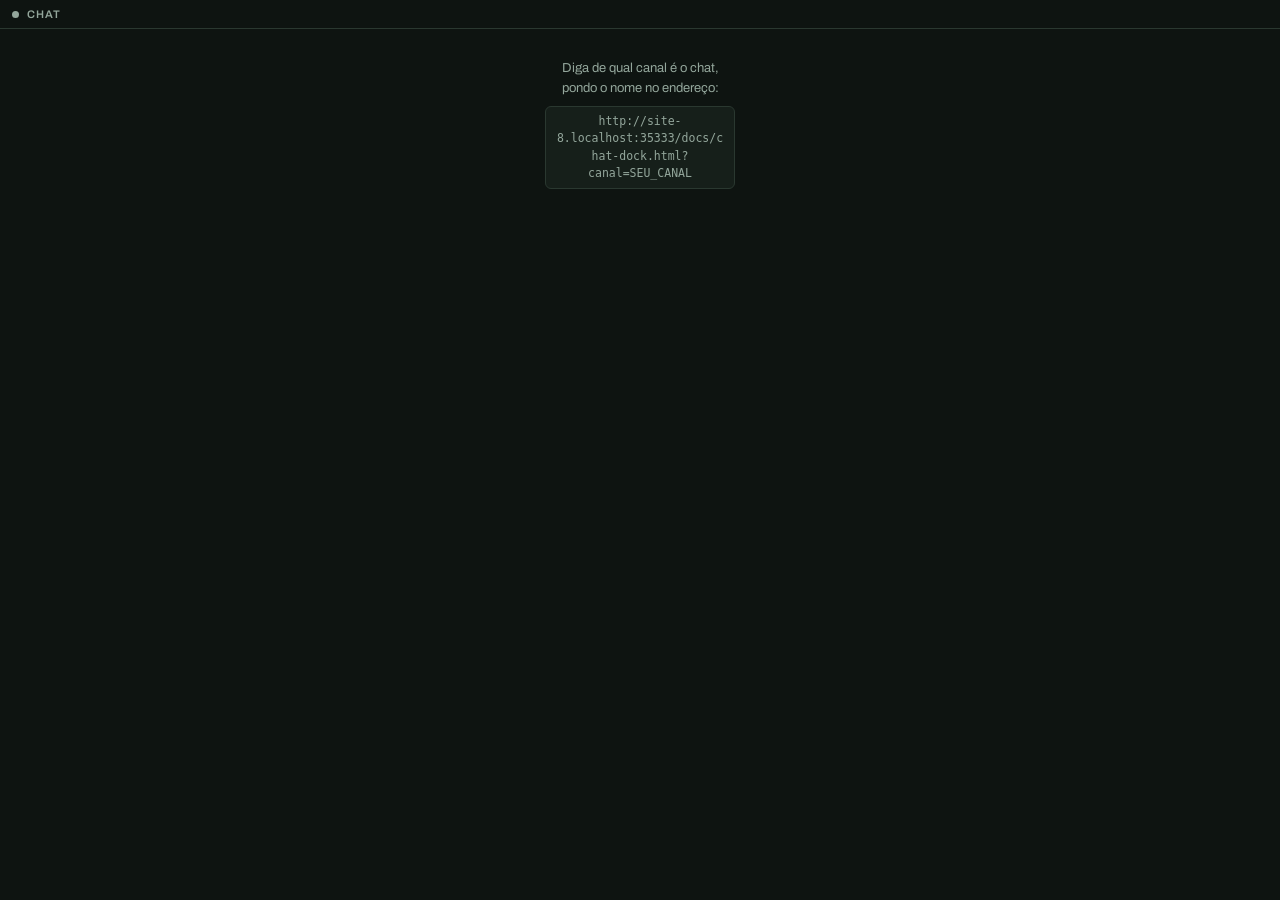
==== docs/chat-dock.html @ 7e3dfed0 "Chat e Atividades como docas do OBS, e alertas em todas as cenas" ====
<!doctype html>
<html lang="pt-BR">
<head>
<meta charset="utf-8">
<meta name="viewport" content="width=device-width, initial-scale=1">
<title>Chat — ZocaHub</title>

<!--
  O CHAT COMO PAINEL, E NÃO COMO OVERLAY.

  É o mesmo chat.js que desenha o overlay na live: mesma leitura do IRC,
  mesmas cores de nick, mesmos emotes. O que muda é o destino — aqui ele
  vive numa doca do OBS, do lado das cenas, pra VOCÊ ler.

  Por isso é uma página à parte e não uma seção do painel: doca do OBS se
  arrasta, se redimensiona e se encaixa onde a pessoa quiser. Enfiado
  dentro do painel, o chat ficaria espremido numa coluna de 300px junto
  com mais dez seções.

  SÓ LEITURA. Não há campo de escrever: quem responde no chat é você pela
  Twitch, e um campo aqui viraria mais uma caixa pra confundir — além de
  exigir guardar um token de escrita numa página que fica aberta o dia
  inteiro dentro do OBS.
-->

<link rel="stylesheet" href="https://fonts.googleapis.com/css2?family=Archivo:wght@400;500;600&display=swap">
<link rel="stylesheet" href="chat.css?v=40">
<style>
  :root {
    color-scheme: dark;
    /* As MESMAS cores do painel: as duas docas ficam lado a lado no OBS,
       e duas paletas diferentes ali parecem dois programas. */
    --fundo:  #0E1411;
    --caixa:  #161F1A;
    --linha:  #2A3830;
    --tinta:  #E4EDE7;
    --fraco:  #93A69B;
    --sinal:  #3DD47F;
    --disp: "Archivo", system-ui, "Segoe UI", Arial, sans-serif;
  }
  * { box-sizing: border-box; }
  html, body { height: 100%; margin: 0; }
  body {
    background: var(--fundo); color: var(--tinta);
    font: 14px/1.5 var(--disp);
    display: flex; flex-direction: column;
  }

  .topo {
    display: flex; align-items: center; gap: 8px;
    padding: 8px 12px; border-bottom: 1px solid var(--linha);
    font: 600 11px var(--disp); letter-spacing: .08em; text-transform: uppercase;
    color: var(--fraco); flex: none;
  }
  .topo i {
    width: 7px; height: 7px; border-radius: 50%; background: var(--fraco);
  }
  .topo.ligado i { background: var(--sinal); }
  .topo span { margin-left: auto; text-transform: none; letter-spacing: 0; font-weight: 400; }

  /* O chat.js desenha dentro deste; ele rola sozinho. */
  #chat { flex: 1; overflow: hidden; padding: 6px 4px; }

  .aviso {
    margin: auto; padding: 24px; text-align: center;
    color: var(--fraco); font-size: 13px; max-width: 34ch;
  }
  .aviso code {
    display: block; margin-top: 8px; padding: 6px 8px;
    background: var(--caixa); border: 1px solid var(--linha);
    border-radius: 6px; font-size: 11.5px; overflow-wrap: anywhere;
  }
</style>
</head>
<body>

<div class="topo" id="topo"><i></i>Chat<span id="canal"></span></div>
<div id="chat"></div>

<script src="clock.js?v=40"></script>
<script src="chat.js?v=40"></script>
<script>
(function () {
  'use strict';

  var API = 'https://api.zocahop.com';

  var naUrl = new URLSearchParams(location.search);
  var canal = (naUrl.get('canal') || '').replace(/[^A-Za-z0-9_]/g, '').toLowerCase();
  var chave = (naUrl.get('chave') || '').trim();

  var caixa = document.getElementById('chat');

  function avisa(texto, endereco) {
    caixa.innerHTML = '';
    var p = document.createElement('div');
    p.className = 'aviso';
    p.textContent = texto;
    if (endereco) {
      var c = document.createElement('code');
      c.textContent = endereco;
      p.appendChild(c);
    }
    caixa.appendChild(p);
  }

  /* O CANAL PODE VIR DE DOIS JEITOS.

     Colado na URL (?canal=fulano) resolve na hora e não precisa de chave
     — é o caminho de quem só quer ver um chat. Com a chave do painel, a
     gente descobre o canal sozinho, que é o que o botão do site usa. */
  function comeca(oCanal) {
    document.getElementById('canal').textContent = '#' + oCanal;
    document.getElementById('topo').classList.add('ligado');

    caixa.innerHTML = '';
    Chat.mount(caixa, {
      tipo: 'chat',
      canal: oCanal,
      /* Ajustes de leitura, e não de live: aqui a pessoa está LENDO, então
         fonte menor, mais mensagens na tela e nada de sumir sozinho. */
      size: 14,
      cmax: 80,
      csumir: 0,
      cnickauto: 1,
      color: '#E4EDE7',
      bg: 'transparent',
    });
  }

  if (canal) {
    comeca(canal);
  } else if (chave) {
    fetch(API + '/estado.php', { headers: { 'X-Chave': chave } })
      .then(function (r) { return r.json(); })
      .then(function (d) {
        var c = (d && d.eu && d.eu.canal) || '';
        if (c) comeca(c);
        else avisa('Não descobri o seu canal. Ponha ele no endereço:',
                   location.origin + location.pathname + '?canal=SEU_CANAL');
      })
      .catch(function () {
        avisa('Não consegui falar com o servidor. Ponha o canal no endereço:',
              location.origin + location.pathname + '?canal=SEU_CANAL');
      });
  } else {
    avisa('Diga de qual canal é o chat, pondo o nome no endereço:',
          location.origin + location.pathname + '?canal=SEU_CANAL');
  }
})();
</script>
</body>
</html>
---- docs/chat.css ----
/* chat.css — o chat na tela. A tipografia, a cor, o contorno, a sombra e
   o brilho vêm das variáveis do clock.css: o overlay carrega os dois, e a
   raiz leva as classes .ch e .rl juntas. Assim existe UM sistema de
   aparência, e não dois que divergem com o tempo. */

.ch {
  display: flex;
  width: 100%;
  height: 100%;
  padding: var(--rl-my) var(--rl-mx);
  box-sizing: border-box;
  justify-content: var(--rl-justify);
  align-items: var(--rl-valign);
  overflow: hidden;
  user-select: none;
  -webkit-user-select: none;
  pointer-events: none;
}

/* O palco é quem leva a perspectiva. Se ela fosse por mensagem, cada uma
   teria o próprio ponto de fuga e o conjunto não pareceria um plano só. */
.ch__palco {
  width: var(--ch-larg);
  max-width: 100%;
  /* âncora da alça de tamanho, que é absoluta */
  position: relative;
}

.ch__pista {
  display: flex;
  flex-direction: column;
  gap: var(--ch-gap);
  /* As novas entram embaixo: é a ordem que o olho já espera de um chat. */
  justify-content: flex-end;
}
.ch--cima .ch__pista { justify-content: flex-start; }

.ch__msg {
  font-family: var(--rl-font);
  font-size: var(--rl-size);
  font-weight: var(--rl-weight);
  font-style: var(--rl-style);
  letter-spacing: var(--rl-track);
  color: var(--rl-color);
  line-height: 1.25;
  /* Palavra gigante sem espaço não pode esticar a caixa e empurrar tudo. */
  overflow-wrap: anywhere;
  filter: var(--rl-filter);
  -webkit-text-stroke: var(--rl-sw) var(--rl-sc);
  paint-order: stroke fill;
}

.ch--bolha .ch__msg {
  background: var(--cb-fundo);
  border-radius: var(--cb-quinas);
  padding: var(--ch-bpad) calc(var(--ch-bpad) * 1.5);
  /* A bolha acompanha o texto em vez de esticar até a borda: uma mensagem
     de duas palavras numa faixa larga fica ridícula. */
  width: fit-content;
  max-width: 100%;
}
.ch.is-dir-right .ch--bolha .ch__msg { margin-left: auto; }

.ch__nick {
  display: block;
  font-size: calc(var(--rl-size) * var(--ch-nick));
  font-weight: 800;
  letter-spacing: .02em;
}
.ch--nick-linha .ch__nick { display: inline; }
.ch--nick-linha .ch__nick i { font-style: normal; opacity: .55; padding: 0 .35em; }
.ch--nick-abaixo .ch__msg { display: flex; flex-direction: column-reverse; }
.ch--sem-nick .ch__nick { display: none; }

.ch__emote {
  display: inline-block;
  height: 1.35em;
  vertical-align: -.32em;
  margin: 0 .06em;
}

/* Entrada e saída. Curtas de propósito: numa live movimentada, animação
   longa faz a lista inteira parecer que está tremendo. */
.ch__entra { animation: ch-entra .28s cubic-bezier(.22, 1, .36, 1); }
.ch__sai {
  animation: ch-sai .35s ease forwards;
  pointer-events: none;
}

@keyframes ch-entra {
  from { opacity: 0; transform: translateY(10px) scale(.98); }
  to   { opacity: 1; transform: none; }
}
@keyframes ch-sai {
  to { opacity: 0; transform: translateX(-14px); }
}

@media (prefers-reduced-motion: reduce) {
  .ch__entra { animation: none; }
  .ch__sai { animation: ch-sai .01s linear forwards; }
}

/* MODO EDIÇÃO — igual ao dos outros overlays: o tracejado é a única forma
   de saber onde a caixa começa quando o fundo é transparente. Só existe
   dentro do editor; a fonte no OBS nunca recebe esta classe. */
.ch.is-editando { pointer-events: auto; }
.ch.is-editando .ch__palco {
  outline: 1px dashed rgba(255, 255, 255, .35);
  outline-offset: 4px;
  cursor: move;
}
.ch.is-editando .ch__palco:hover { outline-color: #45B8BF; }
.ch.is-editando .ch__palco.pegando { outline: 1px solid #45B8BF; }

/* AS CAIXAS: O nome e a mensagem têm cada um a sua. */
.ch__nick > b { font-weight: inherit; display: inline-block; }

.ch--nkcase .ch__nick {
  display: inline-block;
  background: var(--nk-fundo);
  padding: var(--nk-pad) calc(var(--nk-pad) * 2);
  border-radius: var(--nk-quinas);
  position: relative;
}

/* TRANSFORM SÓ QUANDO PRECISA: Antes o skew e o translate eram aplicados
   sempre, mesmo valendo zero. */
.ch--nk-torto .ch__nick { transform: skewX(var(--nk-incl)); }
/* O texto desanda junto com a caixa: desandar de volta é o que mantém a
   leitura reta dentro de uma fita torta. */
.ch--nk-torto .ch__nick > b { transform: skewX(calc(var(--nk-incl) * -1)); }

.ch--cb-torto .ch__msg { transform: skewX(var(--cb-incl)); }
.ch--cb-torto .ch__msg > * { transform: skewX(calc(var(--cb-incl) * -1)); }

.ch--bolha .ch__msg { position: relative; }

/* pílula: o raio grande vira cápsula em qualquer altura */
.ch--nk-pilula .ch__nick { border-radius: 999px; }
.ch--cb-pilula .ch__msg  { border-radius: 999px; }

/* chanfro: dois cantos cortados na diagonal, o corte de crachá */
.ch--nk-chanfro .ch__nick {
  border-radius: 0;
  clip-path: polygon(10px 0, 100% 0, 100% calc(100% - 10px), calc(100% - 10px) 100%, 0 100%, 0 10px);
}
.ch--cb-chanfro .ch__msg {
  border-radius: 0;
  clip-path: polygon(10px 0, 100% 0, 100% calc(100% - 10px), calc(100% - 10px) 100%, 0 100%, 0 10px);
}

/* fita: as pontas cortadas em diagonal, como faixa de prêmio */
.ch--nk-fita .ch__nick {
  border-radius: 0;
  clip-path: polygon(9px 0, 100% 0, calc(100% - 9px) 100%, 0 100%);
  padding-left: calc(var(--nk-pad) * 2.6);
  padding-right: calc(var(--nk-pad) * 2.6);
}
.ch--cb-fita .ch__msg {
  border-radius: 0;
  clip-path: polygon(9px 0, 100% 0, calc(100% - 9px) 100%, 0 100%);
}

/* seta: a ponta à direita, apontando pra mensagem */
.ch--nk-seta .ch__nick {
  border-radius: 0;
  clip-path: polygon(0 0, calc(100% - 12px) 0, 100% 50%, calc(100% - 12px) 100%, 0 100%);
  padding-right: calc(var(--nk-pad) * 3.4);
}
.ch--cb-seta .ch__msg {
  border-radius: 0;
  clip-path: polygon(0 0, calc(100% - 12px) 0, 100% 50%, calc(100% - 12px) 100%, 0 100%);
  padding-right: calc(var(--cb-pad) * 3.4);
}

/* O clip-path corta a borda junto: com forma, a borda vira um contorno
   desenhado por sombra, que o corte não come. */
.ch--nk-chanfro .ch__nick, .ch--nk-fita .ch__nick, .ch--nk-seta .ch__nick,
.ch--cb-chanfro .ch__msg, .ch--cb-fita .ch__msg, .ch--cb-seta .ch__msg { border: 0; }

/* O ESPAÇO ENTRE AS PEÇAS É ESTRUTURA, NÃO MARGEM: Na mesma linha, o nome
   e o texto passam a ser duas colunas com um vão de verdade entre elas. */
.ch--nkcase.ch--nick-linha .ch__msg {
  display: flex;
  align-items: baseline;
  flex-wrap: wrap;
  gap: 0 var(--nk-gap);
}
.ch--nkcase.ch--nick-linha .ch__nick { flex: none; }
.ch--nkcase:not(.ch--nick-linha) .ch__nick { margin-bottom: calc(var(--nk-gap) / 2); }

/* O NOME TEM LUGAR PRÓPRIO: Alinhamento e um empurrãozinho de posição,
   separados dos da mensagem: é o que deixa montar "nome recuado à
   direita, texto embaixo" sem que um mexa no outro. */
.ch--nkcase:not(.ch--nick-linha) .ch__msg { display: flex; flex-direction: column; align-items: var(--nk-alin); }
.ch--nkcase.ch--nick-abaixo .ch__msg { flex-direction: column-reverse; }
.ch--nk-movido .ch__nick { translate: var(--nk-dx) var(--nk-dy); }

/* TRAÇADO: Uma borda comum é cortada junto pelo clip-path: numa seta ou
   numa fita ela some justo nas diagonais, que é onde ela mais importa. */
.ch--nk-tracado .ch__nick {
  filter:
    drop-shadow( var(--nk-borda) 0 0 var(--nk-bcor))
    drop-shadow(calc(-1 * var(--nk-borda)) 0 0 var(--nk-bcor))
    drop-shadow(0  var(--nk-borda) 0 var(--nk-bcor))
    drop-shadow(0 calc(-1 * var(--nk-borda)) 0 var(--nk-bcor));
}
.ch--cb-tracado .ch__msg {
  filter:
    drop-shadow( var(--cb-borda) 0 0 var(--cb-bcor))
    drop-shadow(calc(-1 * var(--cb-borda)) 0 0 var(--cb-bcor))
    drop-shadow(0  var(--cb-borda) 0 var(--cb-bcor))
    drop-shadow(0 calc(-1 * var(--cb-borda)) 0 var(--cb-bcor));
}
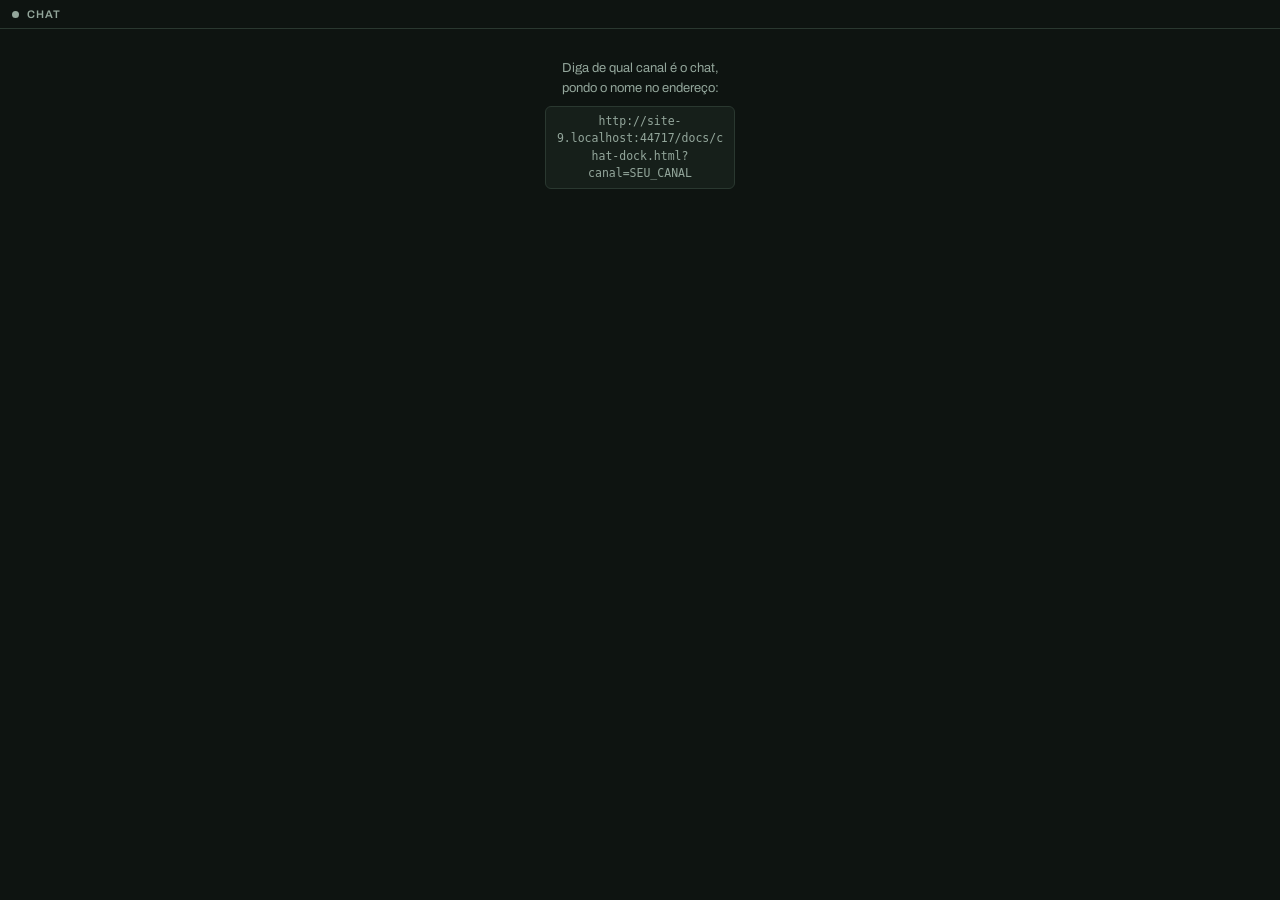
==== commit ecadf6e7: "Raid que chega vira alerta na tela, com som Pediram "som no alerta de raid recebido" e o alerta nem " ====
--- a/docs/chat-dock.html
+++ b/docs/chat-dock.html
@@ -24,7 +24,7 @@
 -->
 
 <link rel="stylesheet" href="https://fonts.googleapis.com/css2?family=Archivo:wght@400;500;600&display=swap">
-<link rel="stylesheet" href="chat.css?v=40">
+<link rel="stylesheet" href="chat.css?v=41">
 <style>
   :root {
     color-scheme: dark;
@@ -77,8 +77,8 @@
 <div class="topo" id="topo"><i></i>Chat<span id="canal"></span></div>
 <div id="chat"></div>
 
-<script src="clock.js?v=40"></script>
-<script src="chat.js?v=40"></script>
+<script src="clock.js?v=41"></script>
+<script src="chat.js?v=41"></script>
 <script>
 (function () {
   'use strict';
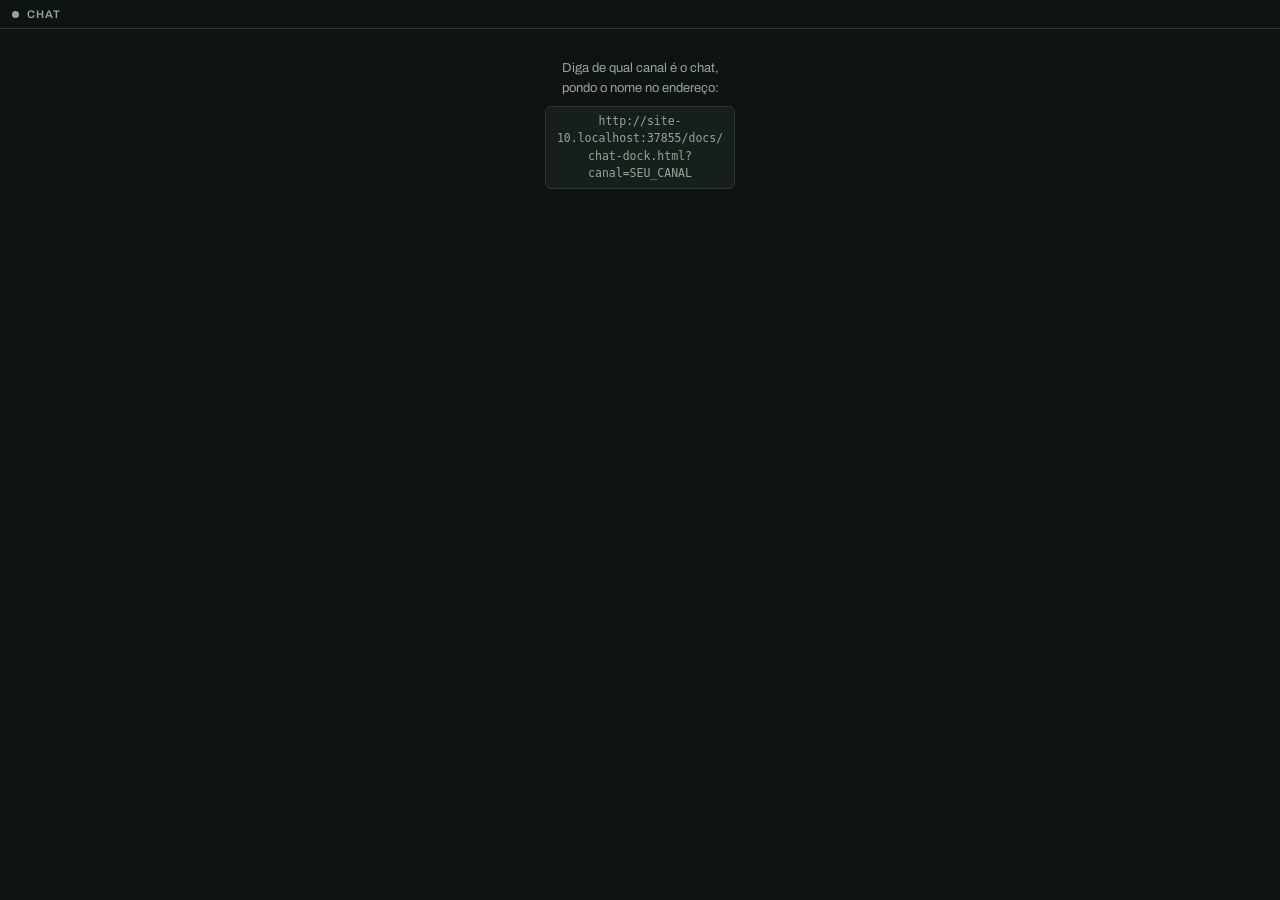
==== commit c3b70a79: "Cada premio de pontos toca o som dele A biblioteca de sons existia e so tocava no alerta: um som pra" ====
--- a/docs/chat-dock.html
+++ b/docs/chat-dock.html
@@ -24,7 +24,7 @@
 -->
 
 <link rel="stylesheet" href="https://fonts.googleapis.com/css2?family=Archivo:wght@400;500;600&display=swap">
-<link rel="stylesheet" href="chat.css?v=41">
+<link rel="stylesheet" href="chat.css?v=42">
 <style>
   :root {
     color-scheme: dark;
@@ -77,8 +77,8 @@
 <div class="topo" id="topo"><i></i>Chat<span id="canal"></span></div>
 <div id="chat"></div>
 
-<script src="clock.js?v=41"></script>
-<script src="chat.js?v=41"></script>
+<script src="clock.js?v=42"></script>
+<script src="chat.js?v=42"></script>
 <script>
 (function () {
   'use strict';
@@ -121,7 +121,7 @@
          fonte menor, mais mensagens na tela e nada de sumir sozinho. */
       size: 14,
       cmax: 80,
-      csumir: 0,
+      cvida: 0,
       cnickauto: 1,
       color: '#E4EDE7',
       bg: 'transparent',
